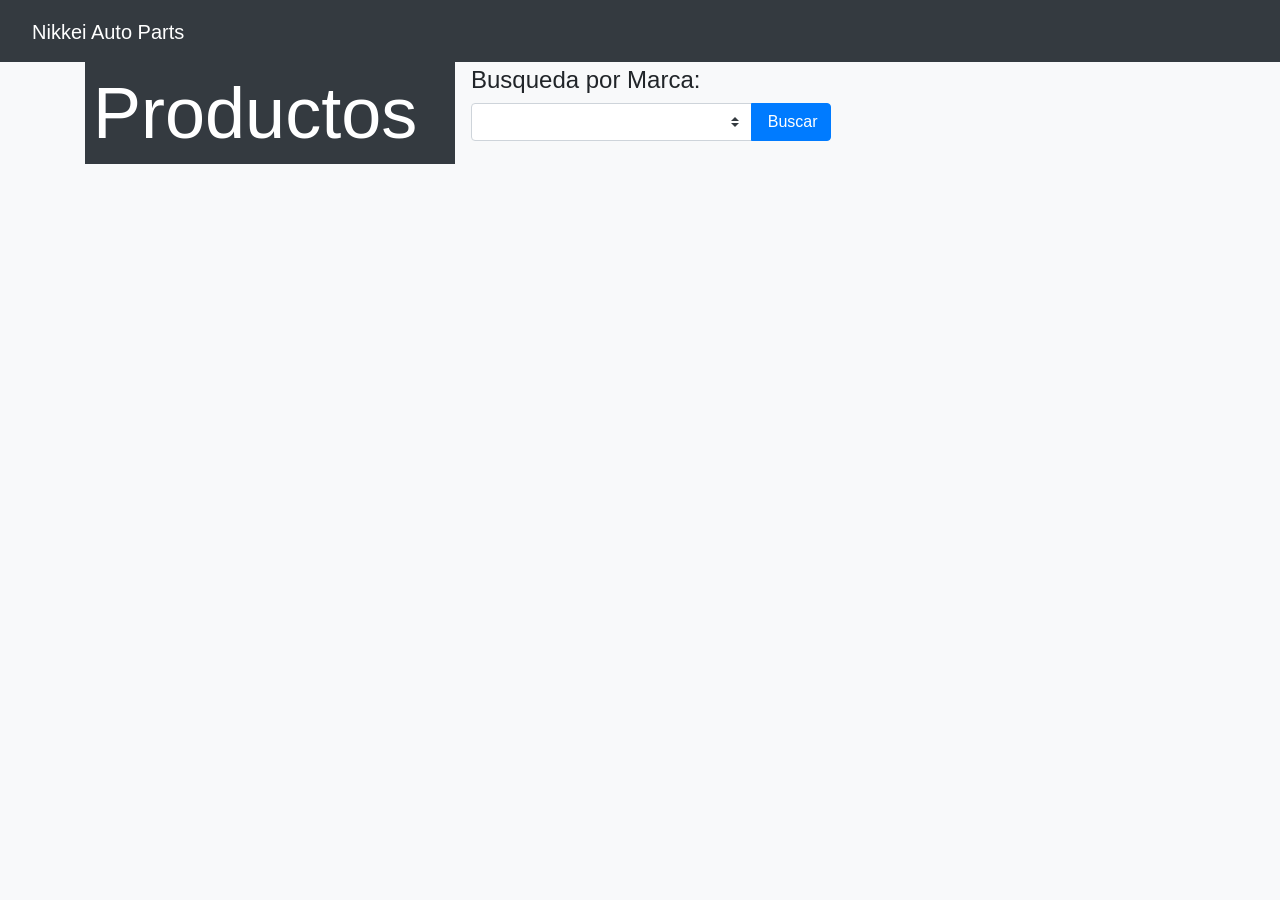
==== public/index.html @ 02bc1b67 "Making things beautiful with bootstrap and css" ====
<!DOCTYPE html>
<html lang="en">
<html>
    <head>
      <link rel="stylesheet" type="text/css" href="style/login.css">
      <meta charset="UTF-8">
      <meta name="viewport" content="width=device-width, initial-scale=1.0">
      <meta http-equiv="X-UA-Compatible" content="ie=edge">
      <link rel="stylesheet" href="https://maxcdn.bootstrapcdn.com/bootstrap/4.0.0/css/bootstrap.min.css" integrity="sha384-Gn5384xqQ1aoWXA+058RXPxPg6fy4IWvTNh0E263XmFcJlSAwiGgFAW/dAiS6JXm" crossorigin="anonymous">
      <link rel="stylesheet" href="http://code.ionicframework.com/ionicons/2.0.1/css/ionicons.min.css">
      <link rel="stylesheet" href="/style/style.css">

      <title>Nikkei auto parts</title>
    </head>
    <body class="bg-light">
      <div>
        <!--<link rel="stylesheet" href="https://maxcdn.bootstrapcdn.com/bootstrap/4.0.0-beta/css/bootstrap.min.css" integrity="sha384-/Y6pD6FV/Vv2HJnA6t+vslU6fwYXjCFtcEpHbNJ0lyAFsXTsjBbfaDjzALeQsN6M" crossorigin="anonymous">-->
        <nav class="navbar navbar-expand-lg navbar-dark bg-dark">
          <a class="navbar-brand" href="./index.html"><span class="ion-home pr-3" style="font-size:1.5rem;color:white"></span>Nikkei Auto Parts</a>
            <button class="navbar-toggler" type="button" data-toggle="collapse" data-target="#navbarSupportedContent" aria-controls="navbarSupportedContent" aria-expanded="false" aria-label="Toggle navigation">
                <span class="navbar-toggler-icon"></span>
            </button>
            <div class="collapse navbar-collapse" id="navbarSupportedContent">
              <ul class="navbar-nav ml-auto">
                <li class="nav-item">
                  <!--href="./login.html"-->
                  <a id="login" class="nav-link" data-toggle="modal" data-target="#login_modal" href="#" style="display:none">Iniciar sesion <span class="sr-only">(current)</span></a>
                </li>
                  <li class="nav-item">
                  <a id="register" class="nav-link" data-toggle="modal" data-target="#register_modal" href="" style="display:none">Registrate</a>
                </li>
                  <li class="nav-item active">
                    <a id="upload" class="nav-link" data-toggle="modal" data-target="#upload_modal" href="#" style="display:none">Agregar producto</a>
                </li>
                <li class="nav-item active">
                  <a id="cart" class="nav-link" href="./cart.html" style="display:none">Carro de compras</a>
                </li>
                <li class="nav-item active">
                  <a id="order" class="nav-link" href="./order.html" style="display:none">Ver ordenes</a>
                </li>
                
                <li class="nav-item active">
                  <a id="logout" class="nav-link" href="#" style="display:none">Cerrar sesion</a>
                </li>
              
              </ul>
              
            </div>
          </nav>
        </nav>
      </div>
      <div class="container">

      <h1 id="small_title" class="col-4 col-md-4  d-inline  bg-dark text-white responsive-display"  style="display: none;">Productos</h1>
      
      <div class="row" style="margin:0;"> 
        
        <!-- TITLE DISPLAY -->
        <h1 class=" display-4 col-4 col-md-4 mb-0  d-inline  bg-dark text-white" id="title" style="display:none;" >Productos</h1>

        <div class="col bg-light ml-3 mt-1" style="padding-left: :20px;">
          <h4 class="row ">Busqueda por Marca:</h4>
          
          <div class="row">
            <div class="input-group " id="brand_input_group">        
             <select id="brand" class="custom-select"></select>
              <div class="input-group-append">
                <button id="show" class="btn btn-primary" type="button"><i class='ion-icon ion-android-search  pr-1' style="font-size:16px;color:white"></i>Buscar</button>
              </div>
            </div>
          </div>
        </div>

        <div class="col bg-light mt-1" style="padding-left:20px;" >
          <h4 class="row ml-1" id="department_h4" style="display: none;">Busqueda por Departamento:</h4>
          
          <div  class="row" id="department_div" style="display: none; margin:0;"> 
            <div class="row" style="margin:0;">
              <select class="custom-select col-12 col-md-9" id="department"></select>
              <button id="show2" class="btn btn-primary col-6 col-md-3" type="button" style="display: none;"><i class='ion-icon ion-android-search pr-1' style="font-size:16px;color:white"></i>Buscar</button>
            </div>    
          </div>
        </div>

      </div>

      <div id="search_by">
        <h3 id='brand_name'></h3>     
        <h3 id='department_name'></h3>
      </div>

      <div id="small_search_by" class="row">
        <h3 id='brand_name' class="col"></h3>     
        <h3 id='department_name' class="col"></h3>
      </div>

      <table class="table table-striped table-hover table-responsive-sm" id="table" >
        <thead  class="bg-dark text-white" >
          <tr id="tr">
          </tr>
        </thead>
      </table>     
      <br>


     <!--<select id="brand"></select> 
      <button id="show">Buscar</button>-->
      

     <!-- <div style="display: none;" class="input-group" id="department_input_group">
        
      </div>-->

      <!--<select id="department" style="display: none;"></select>
      <button id="show2" style="display: none;">Buscar</button>-->
      
      <div id="edit" style="display: none;" class="login-page">
        <div class="login-form">
          <div class="form">
            <p>Codigo</p>
            <input id="code" type="text" placeholder="codigo producto"></input>
            <p>Precio</p>
            <input id="precio" type="number" placeholder="precio"></input>
            <p>Descripcion</p>
            <input id="description" type="text" placeholder="descripcion"></input>
            <p>Existencia</p>
            <input id="stock" type="number" placeholder="existencia"></input>
            <p>Puede ser facturado con existencia 0?<p>
            <select id="type_supplier">
              <option value=true>Si</option>
              <option value=false>No</option>
              <option value="nothing" selected> No editar </option>
            </select>
            <p>Marca</p>
            <select id="brands">
              <option value="not" selected> No editar </option>
            </select>
            <p>Departamento</p>
            <select id="departments">
              <option value="not_two" selected> No editar </option>
            </select>
            <button id="update">editar producto</button>
           </div>
         </div>
       </div>

      </div>

      <!-- LOG IN MODAL -->
      <div class="modal fade" id="login_modal" tabindex="-1" role="dialog" aria-labelledby="login_modalTitle" aria-hidden="true">
        <div class="modal-dialog modal-dialog-centered" role="document">
          <div class="modal-content  text-white">
            <div class="modal-header bg-dark">
              <h5 class="modal-title text-white" id="exampleModalLongTitle">Inicio de Sesión</h5>
              <button type="button" class="close" data-dismiss="modal" aria-label="Close">
                <span aria-hidden="true" id="close_id_modal">&times;</span>
              </button>
            </div>
            <div class="modal-body bg-dark  ">

              <span class="pb-2">Correo:</span><br>
              <div class="input-group mb-3">
                <div class="input-group-prepend">
                  <span class="input-group-text" id="basic-addon1">@</span>
                </div>
                <input  id="email" type="text" class="form-control" placeholder="correo electronico" aria-label="Username" aria-describedby="basic-addon1">
              </div>
              <span class="pb-2">Contraseña:</span><br>
              <input id="password" type="password" class="form-control" placeholder="contrasena"/><br>
              <p class="message text-left">No estas registrado? <a href="#" onclick="triggerRegister()">Crear una cuenta</a></p>
            </div>

            <div class="modal-footer  bg-dark">
          
                  <div class="row">
                    <button type="button" class="btn btn-secondary mr-2 ml-2" data-dismiss="modal" id="close_login">Cancelar</button>
                    <button type="button" id="login" onclick="session()" class="btn btn-primary mr-4 ml-2" >Ingresar</button>
                  </div>                
                
            </div>
          </div>
        </div>
      </div>
      
      <!-- REGISTER MODAL -->
      <div class="modal fade" id="register_modal" tabindex="-1" role="dialog" aria-labelledby="register_modalTitle" aria-hidden="true">
        <div class="modal-dialog modal-dialog-centered" role="document">
          <div class="modal-content  text-white">
            <div class="modal-header bg-dark">
              <h5 class="modal-title text-white" id="exampleModalLongTitle">Regístro</h5>
              <button type="button" class="close" data-dismiss="modal" aria-label="Close">
                <span aria-hidden="true" id="close_register_modal">&times;</span>
              </button>
            </div>
            <div class="modal-body bg-dark  ">

              <span class="pb-2">Nombre:</span><br>

              <input id="name" type="text" class="form-control" placeholder="Tu nombre"/><br>

              <span class="pb-2">Apellido:</span><br>

              <input id="lastname" type="text" class="form-control" placeholder="Tu apellido"/><br>

              <span class="pb-2">Dirección:</span><br>

              <input id="zone" type="text" class="form-control" placeholder="Tu dirección"/><br>

              <span class="pb-2">Correo:</span><br>

              <div class="input-group mb-3">
                <div class="input-group-prepend">
                  <span class="input-group-text" id="basic-addon1">@</span>
                </div>
                <input  id="new_email" type="text" class="form-control" placeholder="Correo electronico" aria-label="Username" aria-describedby="basic-addon1">
              </div>

              <span class="pb-2">Contraseña:</span><br>

              <input id="new_password" type="password" class="form-control" placeholder="Contrasena"/><br>
              <p class="message text-right">Olvidaste tu Contraseña? <a href="">A mis cojooones! ajajaj bec</a></p>

            </div>

            <div class="modal-footer  bg-dark">
          
                  <div class="row">
                    <button type="button" class="btn btn-secondary mr-2 ml-2" data-dismiss="modal">Cancelar</button>
                    <button type="button" id="login" onclick="new_account()" class="btn btn-success mr-4 ml-2" >Crear</button>
                  </div>                
                
            </div>
          </div>
        </div>
      </div>

      <!--ANY MESSAGE MODAL-->
      <div class="modal fade" id="message_modal" tabindex="-1" role="dialog" aria-labelledby="exampleModalCenterTitle" aria-hidden="true">
        <div class="modal-dialog modal-dialog-centered" role="document">
          <div class="modal-content">
            <div class="modal-header">
              <h5 class="modal-title" id="message_modal_title"></h5>
              <button type="button" class="close" data-dismiss="modal" aria-label="Close">
                <span aria-hidden="true" onclick="">&times;</span>
              </button>
            </div>
            <div class="modal-body" id="message_modal_body">
                         </div>
            <div class="modal-footer">
              <button type="button" class="btn btn-secondary" data-dismiss="modal" id="close_message_modal">Cerrar</button>
              <button type="button" class="btn btn-primary" id="message_modal_button"></button>
            </div>
          </div>
        </div>
      </div>

      <!--UPLOAD MODAL-->
      <div class="modal fade" id="upload_modal" tabindex="-1" role="dialog" aria-labelledby="upload_modalTitle" aria-hidden="true">
        <div class="modal-dialog modal-dialog-centered" role="document">
          <div class="modal-content  text-white">
            <div class="modal-header bg-dark">
              <h5 class="modal-title text-white" id="exampleModalLongTitle">Nuevo producto</h5>
              <button type="button" class="close" data-dismiss="modal" aria-label="Close">
                <span aria-hidden="true" id="close_register_modal">&times;</span>
              </button>
            </div>
            <div class="modal-body bg-dark  ">

              <span class="pb-2">Codigo:</span><br>

              <input id="code" type="text" class="form-control" placeholder="codigo de producto"/><br>

              <span class="pb-2">Precio:</span><br>

              <input id="precio" type="number" class="form-control" placeholder="precio de producto"/><br>

              <span class="pb-2">Descripción:</span><br>

              <input id="description" type="text" class="form-control" placeholder="descripción de producto"/><br>

              <span class="pb-2">Existencía:</span><br>

              <input id="stock" type="number" class="form-control" placeholder="existencia de producto"/><br>

              <span class="pb-2">Puede ser facturado con existencia 0?</span>

              <select class="custom-select" id="type_supplier">
                <option value=true>Si</option>
                <option value=false>No</option>
              </select><br>

              <span class="pb-2">Marca:</span>
              <select class="custom-select" id="brand_select"></select><br>

              <span class="pb-2">Departamento:</span>
              <select class="custom-select" id="department_select"></select><br>

            </div>

            <div class="modal-footer  bg-dark">
          
                  <div class="row">
                    <button type="button" class="col btn btn-secondary  m-2" data-dismiss="modal" id="close_upload_modal">Cancelar</button>
                    <button type="button" id="show_stuff_btn" onclick="" class="col btn btn-secondary m-2" >Mostrar marcas y dptos</button>
                    <button type="button" id="add_stuff_btn" onclick="" class="col btn btn-primary m-2" >Añadir nueva marca o dpto</button>
                    <button type="button" id="sendFile" onclick="" class="col btn btn-success m-2" >Añadir producto</button>
                  </div>                
                
            </div>
          </div>
        </div>
      </div>

      <!--<div id="stuff" style="display: none;">
        <h1>Agregar marca y/o departamento</h1>
          <div class="login-page">
             <div class="login-form">
               <div id="add_btn" class="form">
                  <input id="brand" type="text" placeholder="marca"></input>
                  <input id="department" type="text" placeholder="departamento"></input>
                </div>
              </div>
            </div>
        </div>-->

     <span data-toggle="modal" data-target="#message_modal" id="trigger_message_modal"></span>
    

       <script src="https://code.jquery.com/jquery-3.2.1.slim.min.js" integrity="sha384-KJ3o2DKtIkvYIK3UENzmM7KCkRr/rE9/Qpg6aAZGJwFDMVNA/GpGFF93hXpG5KkN" crossorigin="anonymous"></script>
       <script src="https://cdnjs.cloudflare.com/ajax/libs/popper.js/1.12.9/umd/popper.min.js" integrity="sha384-ApNbgh9B+Y1QKtv3Rn7W3mgPxhU9K/ScQsAP7hUibX39j7fakFPskvXusvfa0b4Q" crossorigin="anonymous"></script>
       <script src="https://maxcdn.bootstrapcdn.com/bootstrap/4.0.0/js/bootstrap.min.js" integrity="sha384-JZR6Spejh4U02d8jOt6vLEHfe/JQGiRRSQQxSfFWpi1MquVdAyjUar5+76PVCmYl" crossorigin="anonymous"></script>
       <script src="./js/XHR.js"></script>
       <script src="./js/check_header.js"></script>
       <script src="./js/select.js"></script>
       <script src="./js/request.js"></script>
       <script src="./js/signup.js"></script>
       <script src="./js/load.js"></script>
       <script src="./js/start.js"></script>
  </body>
</html>
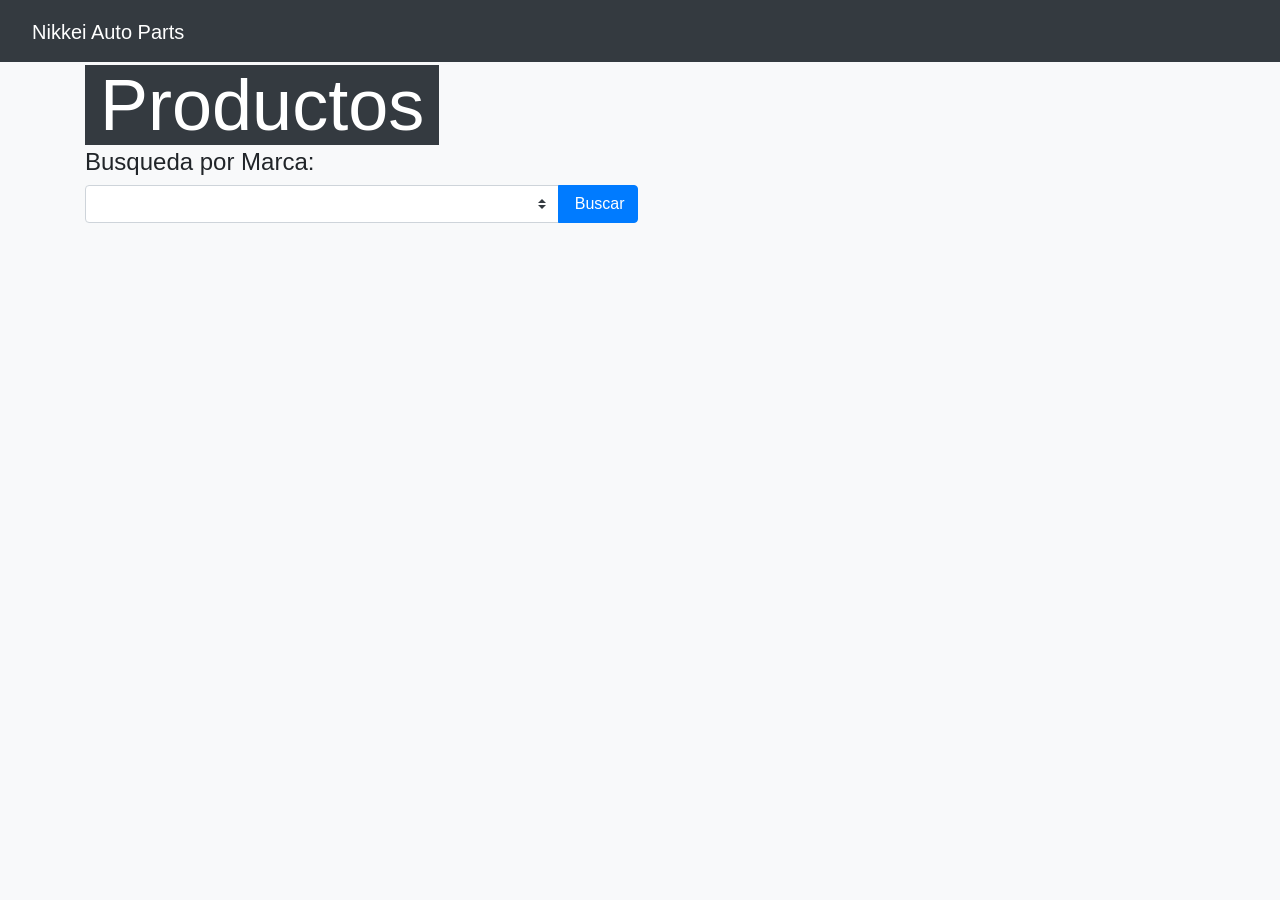
==== commit b774741a: "Add files via upload" ====
--- a/public/index.html
+++ b/public/index.html
@@ -47,18 +47,17 @@
               
             </div>
           </nav>
-        </nav>
+        <!--</nav>-->
       </div>
       <div class="container">
 
-      <h1 id="small_title" class="col-4 col-md-4  d-inline  bg-dark text-white responsive-display"  style="display: none;">Productos</h1>
-      
+      <!-- TITLE DISPLAY -->
+        <h1 class=" display-3 col-4 col-md-4 mb-0  d-inline  bg-dark text-white responsive-display" id="title" style="display:none;" >Productos</h1>
+
       <div class="row" style="margin:0;"> 
         
-        <!-- TITLE DISPLAY -->
-        <h1 class=" display-4 col-4 col-md-4 mb-0  d-inline  bg-dark text-white" id="title" style="display:none;" >Productos</h1>
-
-        <div class="col bg-light ml-3 mt-1" style="padding-left: :20px;">
+
+        <div class="col bg-light" style="padding-left: :20px;">
           <h4 class="row ">Busqueda por Marca:</h4>
           
           <div class="row">
@@ -71,7 +70,7 @@
           </div>
         </div>
 
-        <div class="col bg-light mt-1" style="padding-left:20px;" >
+        <div class="col bg-light" style="padding-left:20px;" >
           <h4 class="row ml-1" id="department_h4" style="display: none;">Busqueda por Departamento:</h4>
           
           <div  class="row" id="department_div" style="display: none; margin:0;"> 
@@ -89,10 +88,6 @@
         <h3 id='department_name'></h3>
       </div>
 
-      <div id="small_search_by" class="row">
-        <h3 id='brand_name' class="col"></h3>     
-        <h3 id='department_name' class="col"></h3>
-      </div>
 
       <table class="table table-striped table-hover table-responsive-sm" id="table" >
         <thead  class="bg-dark text-white" >
@@ -101,48 +96,8 @@
         </thead>
       </table>     
       <br>
-
-
-     <!--<select id="brand"></select> 
-      <button id="show">Buscar</button>-->
       
-
-     <!-- <div style="display: none;" class="input-group" id="department_input_group">
         
-      </div>-->
-
-      <!--<select id="department" style="display: none;"></select>
-      <button id="show2" style="display: none;">Buscar</button>-->
-      
-      <div id="edit" style="display: none;" class="login-page">
-        <div class="login-form">
-          <div class="form">
-            <p>Codigo</p>
-            <input id="code" type="text" placeholder="codigo producto"></input>
-            <p>Precio</p>
-            <input id="precio" type="number" placeholder="precio"></input>
-            <p>Descripcion</p>
-            <input id="description" type="text" placeholder="descripcion"></input>
-            <p>Existencia</p>
-            <input id="stock" type="number" placeholder="existencia"></input>
-            <p>Puede ser facturado con existencia 0?<p>
-            <select id="type_supplier">
-              <option value=true>Si</option>
-              <option value=false>No</option>
-              <option value="nothing" selected> No editar </option>
-            </select>
-            <p>Marca</p>
-            <select id="brands">
-              <option value="not" selected> No editar </option>
-            </select>
-            <p>Departamento</p>
-            <select id="departments">
-              <option value="not_two" selected> No editar </option>
-            </select>
-            <button id="update">editar producto</button>
-           </div>
-         </div>
-       </div>
 
       </div>
 
@@ -237,15 +192,23 @@
       <!--ANY MESSAGE MODAL-->
       <div class="modal fade" id="message_modal" tabindex="-1" role="dialog" aria-labelledby="exampleModalCenterTitle" aria-hidden="true">
         <div class="modal-dialog modal-dialog-centered" role="document">
-          <div class="modal-content">
+          <div class="modal-content bg-dark text-white">
             <div class="modal-header">
               <h5 class="modal-title" id="message_modal_title"></h5>
               <button type="button" class="close" data-dismiss="modal" aria-label="Close">
                 <span aria-hidden="true" onclick="">&times;</span>
               </button>
             </div>
-            <div class="modal-body" id="message_modal_body">
-                         </div>
+            <div class="modal-body bg-light text-dark" id="message_modal_body">
+
+             <!-- <table class="table table-striped table-hover table-responsive-sm mb-0" id="stuff_table" >
+                <thead  class="bg-dark text-white" >
+                  <tr id="stuff_tr">
+                  </tr>
+                </thead>
+              </table>   -->
+
+             </div>
             <div class="modal-footer">
               <button type="button" class="btn btn-secondary" data-dismiss="modal" id="close_message_modal">Cerrar</button>
               <button type="button" class="btn btn-primary" id="message_modal_button"></button>
@@ -264,7 +227,7 @@
                 <span aria-hidden="true" id="close_register_modal">&times;</span>
               </button>
             </div>
-            <div class="modal-body bg-dark  ">
+            <div id="upload_modal_body" class="modal-body bg-light text-dark  ">
 
               <span class="pb-2">Codigo:</span><br>
 
@@ -272,7 +235,7 @@
 
               <span class="pb-2">Precio:</span><br>
 
-              <input id="precio" type="number" class="form-control" placeholder="precio de producto"/><br>
+              <input id="precio" type="text" class="form-control" placeholder="precio de producto"/><br>
 
               <span class="pb-2">Descripción:</span><br>
 
@@ -310,7 +273,7 @@
           </div>
         </div>
       </div>
-
+    
       <!--<div id="stuff" style="display: none;">
         <h1>Agregar marca y/o departamento</h1>
           <div class="login-page">
